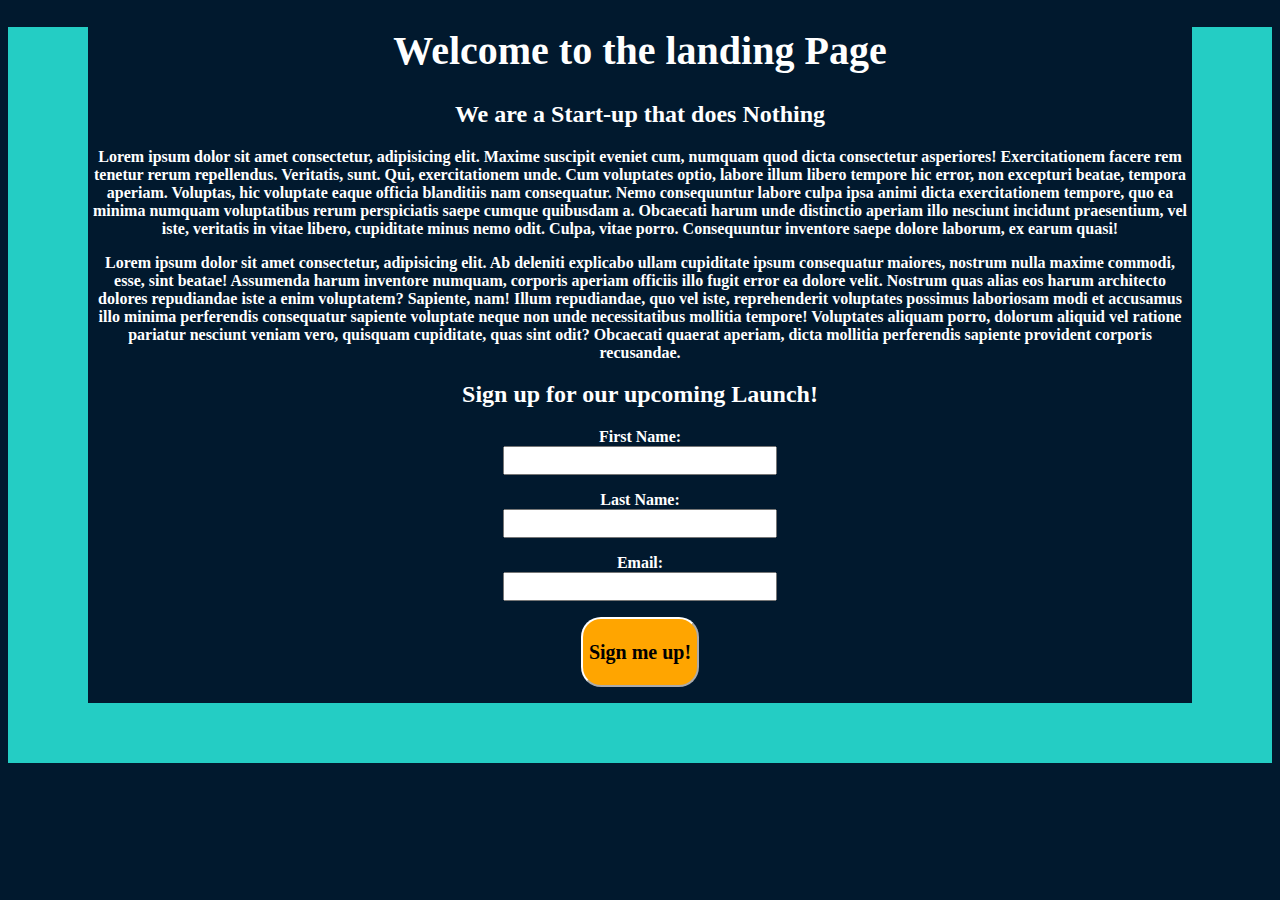
==== index.html @ 856eb32d "Add files via upload" ====
<!DOCTYPE html>
<html lang="en">
<head>
    <meta charset="UTF-8">
    <meta name="viewport" content="width=device-width, initial-scale=1.0">
    <title>Landing Page</title>
    <link rel="stylesheet" href="styles.css">
</head>
<body>
    <h1>Welcome to the landing Page</h1>

    <h2>We are a Start-up that does Nothing</h2>

    <p>Lorem ipsum dolor sit amet consectetur, adipisicing elit. Maxime suscipit eveniet cum, numquam quod dicta consectetur asperiores! Exercitationem facere rem tenetur rerum repellendus. Veritatis, sunt. Qui, exercitationem unde. Cum voluptates optio, labore illum libero tempore hic error, non excepturi beatae, tempora aperiam. Voluptas, hic voluptate eaque officia blanditiis nam consequatur. Nemo consequuntur labore culpa ipsa animi dicta exercitationem tempore, quo ea minima numquam voluptatibus rerum perspiciatis saepe cumque quibusdam a. Obcaecati harum unde distinctio aperiam illo nesciunt incidunt praesentium, vel iste, veritatis in vitae libero, cupiditate minus nemo odit. Culpa, vitae porro. Consequuntur inventore saepe dolore laborum, ex earum quasi!</p>

    <p>Lorem ipsum dolor sit amet consectetur, adipisicing elit. Ab deleniti explicabo ullam cupiditate ipsum consequatur maiores, nostrum nulla maxime commodi, esse, sint beatae! Assumenda harum inventore numquam, corporis aperiam officiis illo fugit error ea dolore velit. Nostrum quas alias eos harum architecto dolores repudiandae iste a enim voluptatem? Sapiente, nam! Illum repudiandae, quo vel iste, reprehenderit voluptates possimus laboriosam modi et accusamus illo minima perferendis consequatur sapiente voluptate neque non unde necessitatibus mollitia tempore! Voluptates aliquam porro, dolorum aliquid vel ratione pariatur nesciunt veniam vero, quisquam cupiditate, quas sint odit? Obcaecati quaerat aperiam, dicta mollitia perferendis sapiente provident corporis recusandae.</p>

    <h2>Sign up for our upcoming Launch!</h2>

    <form action="thankyou.html" method="get">

        <label for="firstname">First Name:</label>

        <p id="input"></p>

        <input type="text" name="username" id="firstname" required>

        <p></p>

        <label for="lastname">Last Name:</label>

        <p id="input"></p>

        <input type="text" name="lastname" id="lastname" required>

        <p></p>

        <label for="email">Email:</label>

        <p id="input"></p>

        <input type="email" name="email" id="email" required>

        <p></p>

        <input type="submit" name="" id="submit" value="Sign me up!">

        <p></p>
        
    </form>

</body>
</html>
---- styles.css ----
body{

    color: white;
    background-color: rgb(1, 25, 46);
    text-align: center;
    border: 80px rgb(36, 205, 196);
    border-left-style: solid;
    border-right-style: solid;
    border-bottom:60px solid rgb(36, 205, 196);
}

h1{
    font-size: 40px;
    font-family: cursive;
    font-weight: bold
}

form{
    font-family: cursive;
    font-weight: bolder;
}

h2{
    font-family: cursive;
    font-weight: bolder;
}

input{
    font-family: cursive;
    font-weight: bolder;
}

#input{
    margin: 0;
}

p{

    font-family: cursive;
    font-weight: bolder;

}

#submit{
    font-size: 20px;
    background-color: orange;
    border-radius: 20px;
    border-color: white;
    height: 70px;
}

#firstname{
    font-size: 20px;
}

#lastname{
    font-size: 20px;
}

#email{
    font-size: 20px;
}
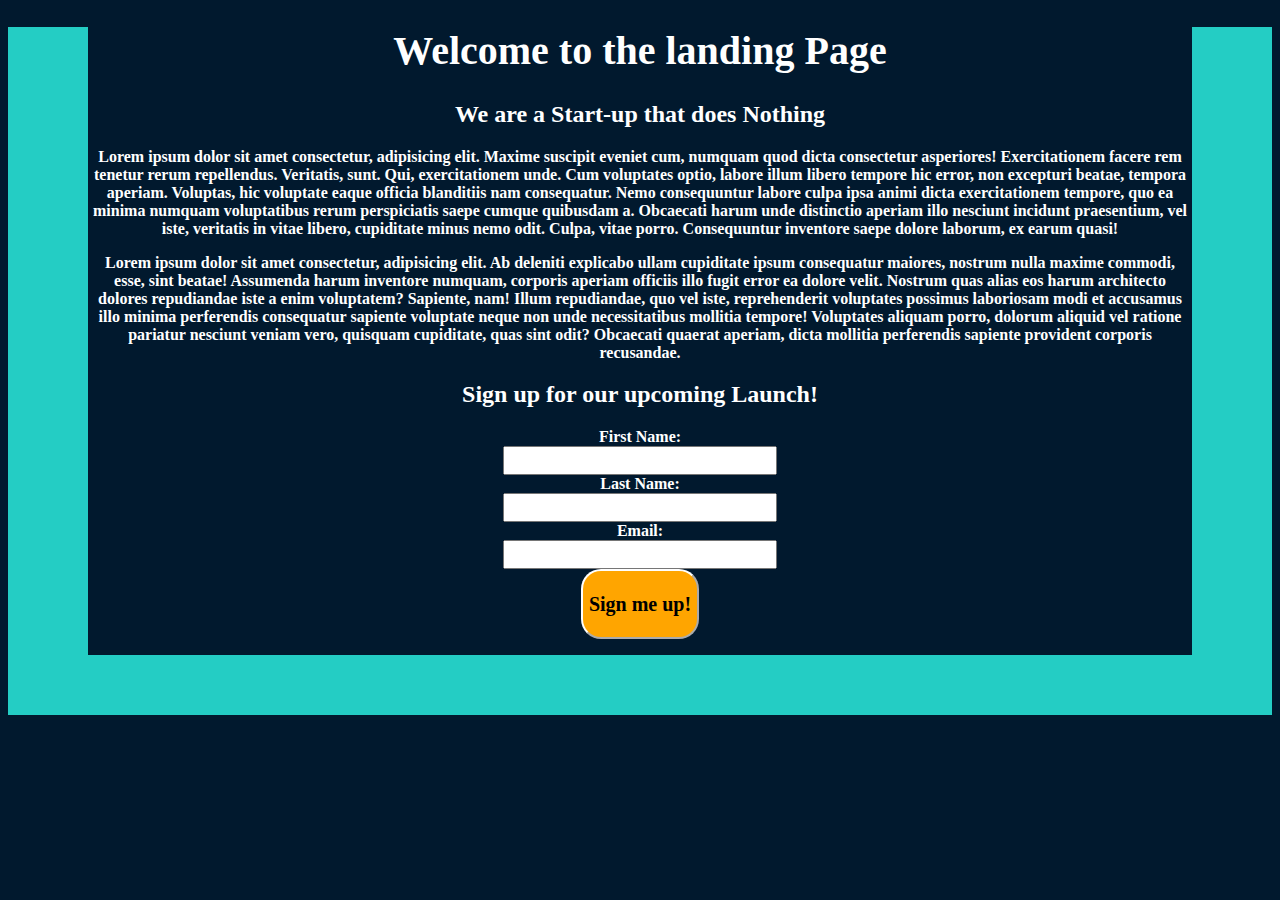
==== commit 429a3b5f: "index.html" ====
--- a/index.html
+++ b/index.html
@@ -17,37 +17,33 @@
 
     <h2>Sign up for our upcoming Launch!</h2>
 
-    <form action="thankyou.html" method="get">
+    <form action="capprojThankyoupage.html" method="get">
 
-        <label for="firstname">First Name:</label>
+        <label for="firstname">First Name:</label><br>
 
-        <p id="input"></p>
 
-        <input type="text" name="username" id="firstname" required>
+        <input type="text" name="username" id="firstname" required><br>
 
-        <p></p>
 
-        <label for="lastname">Last Name:</label>
+        <label for="lastname">Last Name:</label><br>
 
-        <p id="input"></p>
 
-        <input type="text" name="lastname" id="lastname" required>
+        <input type="text" name="lastname" id="lastname" required><br>
 
-        <p></p>
 
-        <label for="email">Email:</label>
+        <label for="email">Email:</label><br>
 
-        <p id="input"></p>
 
-        <input type="email" name="email" id="email" required>
+        <input type="email" name="email" id="email" required><br>
 
-        <p></p>
 
         <input type="submit" name="" id="submit" value="Sign me up!">
 
         <p></p>
-        
+
+        <!-- must use break <br> instade of empty paragraph -->
+
     </form>
 
 </body>
-</html>+</html>
